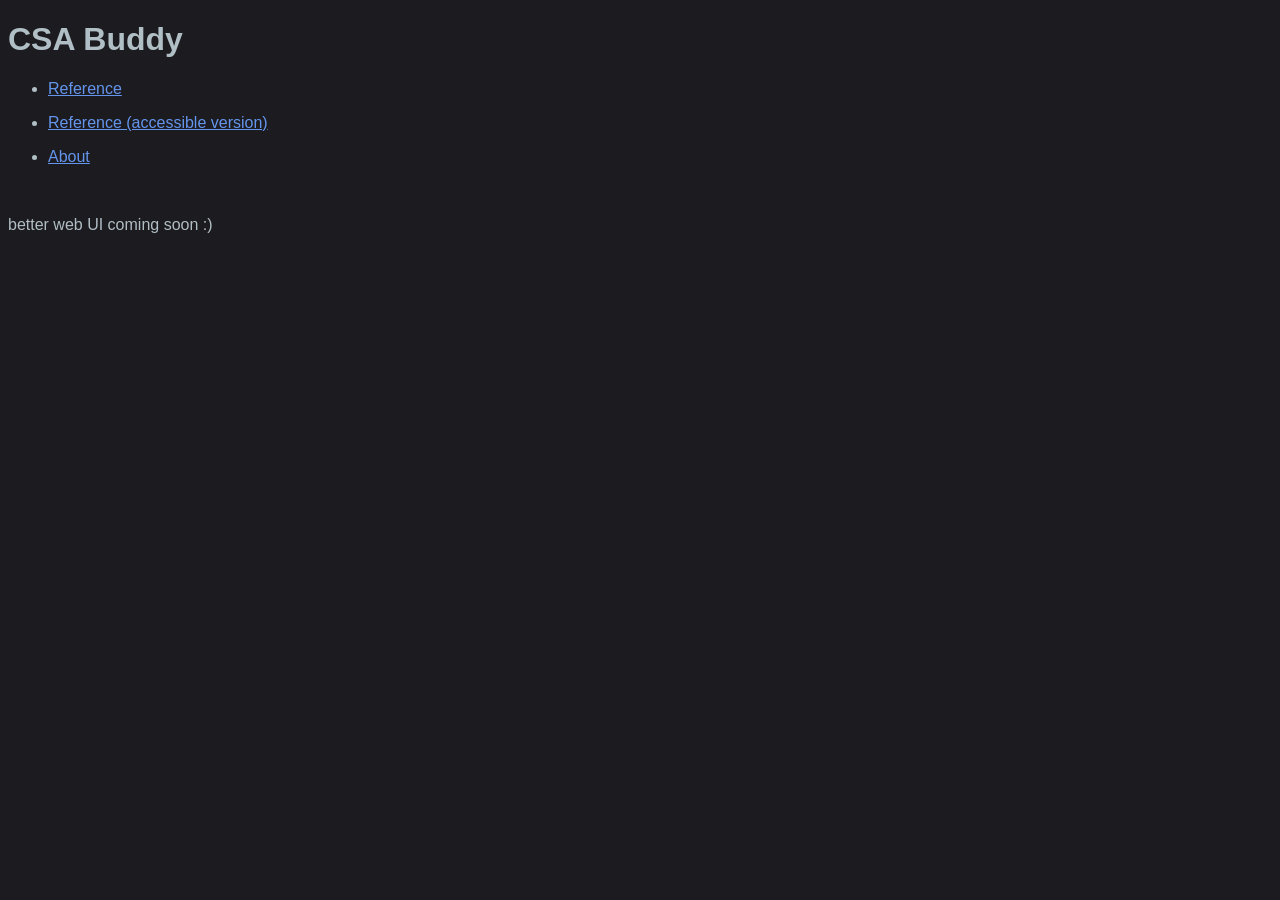
==== index.html @ cfa9b881 "Add web UI Web UI is currently "programmer art". Eventually, I'd like to add a proper navigation bar" ====
<!DOCTYPE html>
<html>

<head>
    <meta charset="UTF-8">
    <meta name="viewport" content="width=device-width, initial-scale=1">
    <title>CSA Buddy</title>
    <link rel="stylesheet" href="style.css">
</head>

<body>
    <h1>CSA Buddy</h1>
    <ul>
        <li><p><a href="reference.html">Reference</a></p></li>
        <li><p><a href="reference-accessible.html">Reference (accessible version)</a></p></li>
        <li><p><a href="aboutpage.html">About</a></p></li>
    </ul>
    <br><p>better web UI coming soon :)</p>
</body>

</html>
---- style.css ----
body {
    background: #1C1B1F;
    color: #B0BEC5;
    font-family: -apple-system, BlinkMacSystemFont, "Segoe UI", Roboto, Helvetica, Arial, sans-serif, "Apple Color Emoji", "Segoe UI Emoji", "Segoe UI Symbol";
}

.led-table td {
    border: 2px solid #B0BEC5;
}

.led-table {
    border-collapse: collapse;
    min-width: 325px;
    width: 80vw;
}

.section-table td {
    border: 0;
    vertical-align: top;
}

.has-color-description {
    width: 100%;
}

.has-color-description td:last-child {
    text-align: right;
    padding-right: 10px;
}

.bold {
    font-weight: bold;
}

.blue {
    background-color: blue;
}

.red {
    background-color: red;
}

.orange {
    background-color: orange;
}

.yellow {
    background-color: yellow;
}

.green {
    background-color: green;
}

.cyan {
    background-color: cyan;
}

.white {
    background-color: white;
}

.magenta {
    background-color: magenta;
}

.black {
    background-color: black;
}

.blink {
    animation: blink 1000ms infinite;
    animation-timing-function: steps(2, jump-none);
}

.vivid-led {
    display: inline-block;
    width: 25px;
    height: 25px;
    border-radius: 50%;
}

.fast100 {
    animation: blink 100ms infinite;
    animation-timing-function: steps(2, jump-none);
}

.fast50 {
    animation: blink 50ms infinite;
    animation-timing-function: steps(2, jump-none);
}

.fast {
    animation: blink 500ms infinite;
    animation-timing-function: steps(2, jump-none);
}

.slow {
    animation: blink 2000ms infinite;
    animation-timing-function: steps(2, jump-none);
}

.double-blink-red {
    animation: double-blink-red 2000ms infinite;
    animation-timing-function: steps(3, jump-none);
}

.double-blink-orange {
    animation: double-blink-orange 2000ms infinite;
    animation-timing-function: steps(3, jump-none);
}

.double-blink-green {
    animation: double-blink-green 2000ms infinite;
    animation-timing-function: steps(3, jump-none);
}

.offset-orange-a {
    animation: offset-orange-A 1000ms infinite;
    animation-timing-function: steps(2, jump-none);
}

.offset-orange-b {
    animation: offset-orange-B 1000ms infinite;
    animation-timing-function: steps(3, jump-none);
}

.offset-red-a {
    animation: offset-red-A 1000ms infinite;
    animation-timing-function: steps(2, jump-none);
}

.offset-red-b {
    animation: offset-red-B 1000ms infinite;
    animation-timing-function: steps(3, jump-none);
}

.fast-strobe-red {
    animation: fast-strobe-red 333ms infinite;
    animation-timing-function: steps(2, jump-none);
}

.fast-strobe-orange {
    animation: fast-strobe-orange 333ms infinite;
    animation-timing-function: steps(2, jump-none);
}

.fast-strobe-green {
    animation: fast-strobe-green 333ms infinite;
    animation-timing-function: steps(2, jump-none);
}

.blink-white {
    animation: blink-white 1000ms infinite;
    animation-timing-function: steps(2, jump-none);
}

.blink-white-fast250 {
    animation: blink-white 250ms infinite;
    animation-timing-function: steps(2, jump-none);
}

.blink-orange {
    animation: blink-orange 1000ms infinite;
    animation-timing-function: steps(2, jump-none);
}

.blink-orange-fast {
    animation: blink-orange 500ms infinite;
    animation-timing-function: steps(2, jump-none);
}

.blink-red {
    animation: blink-red 1000ms infinite;
    animation-timing-function: steps(2, jump-none);
}

.blink-red-fast {
    animation: blink-red 500ms infinite;
    animation-timing-function: steps(2, jump-none);
}

.blink-yellow {
    animation: blink-yellow 1000ms infinite;
    animation-timing-function: steps(2, jump-none);
}

.blink-yellow-fast {
    animation: blink-yellow 500ms infinite;
    animation-timing-function: steps(2, jump-none);
}

.blink-green {
    animation: blink-green 1000ms infinite;
    animation-timing-function: steps(2, jump-none);
}

.blink-black {
    animation: blink-black 1000ms infinite;
    animation-timing-function: steps(2, jump-none);
}

.slow-white {
    animation: blink-white 2000ms infinite;
    animation-timing-function: steps(2, jump-none);
}

.slow-orange {
    animation: blink-orange 2000ms infinite;
    animation-timing-function: steps(2, jump-none);
}

.vivid-blink-blink-pause {
    animation: vivid-blink-blink-pause 2400ms infinite linear;
}

@keyframes blink {
    100% {
        background-color: black;
    }
}

@keyframes double-blink-red {
    0% {
        background-color: red;
    }

    16.67% {
        background-color: red;
    }
    
    17% {
        background-color: black;
    }
    
    33% {
        background-color: black;
    }

    33.33% {
        background-color: red;
    }

    49% {
        background-color: red;
    }

    50% {
        background-color: black;
    }

    100% {
        background-color: black;
    }
}

@keyframes double-blink-orange {
    0% {
        background-color: orange;
    }

    16.67% {
        background-color: orange;
    }
    
    17% {
        background-color: black;
    }
    
    33% {
        background-color: black;
    }

    33.33% {
        background-color: orange;
    }

    49% {
        background-color: orange;
    }

    50% {
        background-color: black;
    }

    100% {
        background-color: black;
    }
}

@keyframes double-blink-green {
    0% {
        background-color: green;
    }

    16.67% {
        background-color: green;
    }
    
    17% {
        background-color: black;
    }
    
    33% {
        background-color: black;
    }

    33.33% {
        background-color: green;
    }

    49% {
        background-color: green;
    }

    50% {
        background-color: black;
    }

    100% {
        background-color: black;
    }
}

@keyframes offset-orange-A {
    0% {
        background-color: orange;
    }

    32% {
        background-color: orange;
    }

    33% {
        background-color: black;
    }

    100% {
        background-color: black;
    }
}

@keyframes offset-orange-B {
    0% {
        background-color: black;
    }

    32% {
        background-color: black;
    }

    33% {
        background-color: orange;
    }

    65% {
        background-color: orange;
    }

    66% {
        background-color: black;
    }

    100% {
        background-color: black;
    }
}

@keyframes offset-red-A {
    0% {
        background-color: red;
    }

    32% {
        background-color: red;
    }

    33% {
        background-color: black;
    }

    100% {
        background-color: black;
    }
}

@keyframes offset-red-B {
    0% {
        background-color: black;
    }

    32% {
        background-color: black;
    }

    33% {
        background-color: red;
    }

    65% {
        background-color: red;
    }

    66% {
        background-color: black;
    }

    100% {
        background-color: black;
    }
}

@keyframes fast-strobe-red {
    0% {
        background-color: red;
    }

    79% {
        background-color: red;
    }

    80% {
        background-color: black;
    }

    100% {
        background-color: black;
    }
}

@keyframes fast-strobe-orange {
    0% {
        background-color: orange;
    }

    79% {
        background-color: orange;
    }

    80% {
        background-color: black;
    }

    100% {
        background-color: black;
    }
}

@keyframes fast-strobe-green {
    0% {
        background-color: green;
    }

    79% {
        background-color: green;
    }

    80% {
        background-color: black;
    }

    100% {
        background-color: black;
    }
}

@keyframes blink-white {
    100% {
        background-color: white;
    }
}

@keyframes blink-orange {
    100% {
        background-color: orange;
    }
}

@keyframes blink-red {
    100% {
        background-color: red;
    }
}

@keyframes blink-yellow {
    100% {
        background-color: yellow;
    }
}

@keyframes blink-green {
    100% {
        background-color: green;
    }
}

@keyframes blink-black {
    100% {
        background-color: black;
    }
}

@keyframes vivid-blink-blink-pause {
    0% {
        background-color: green;
    }

    20% {
        background-color: green;
    }

    20.0001% {
        background-color: black;
    }

    40% {
        background-color: black;
    }

    40.0001% {
        background-color: green;
    }

    60% {
        background-color: green;
    }

    60.0001% {
        background-color: black;
    }

    100% {
        background-color: black;
    }
}

.led {
    width: 50px;
    border: 1px black solid !important;
}

.highlight {
    background-color: #FBC02D;
    font-weight: bold;
    color: #000000;
}

summary {
    font-size: 24px;
}

code {
    background-color: #212121;
    border-radius: 2px;
    padding: 1px 2px;
}

a {
    color: cornflowerblue;
}
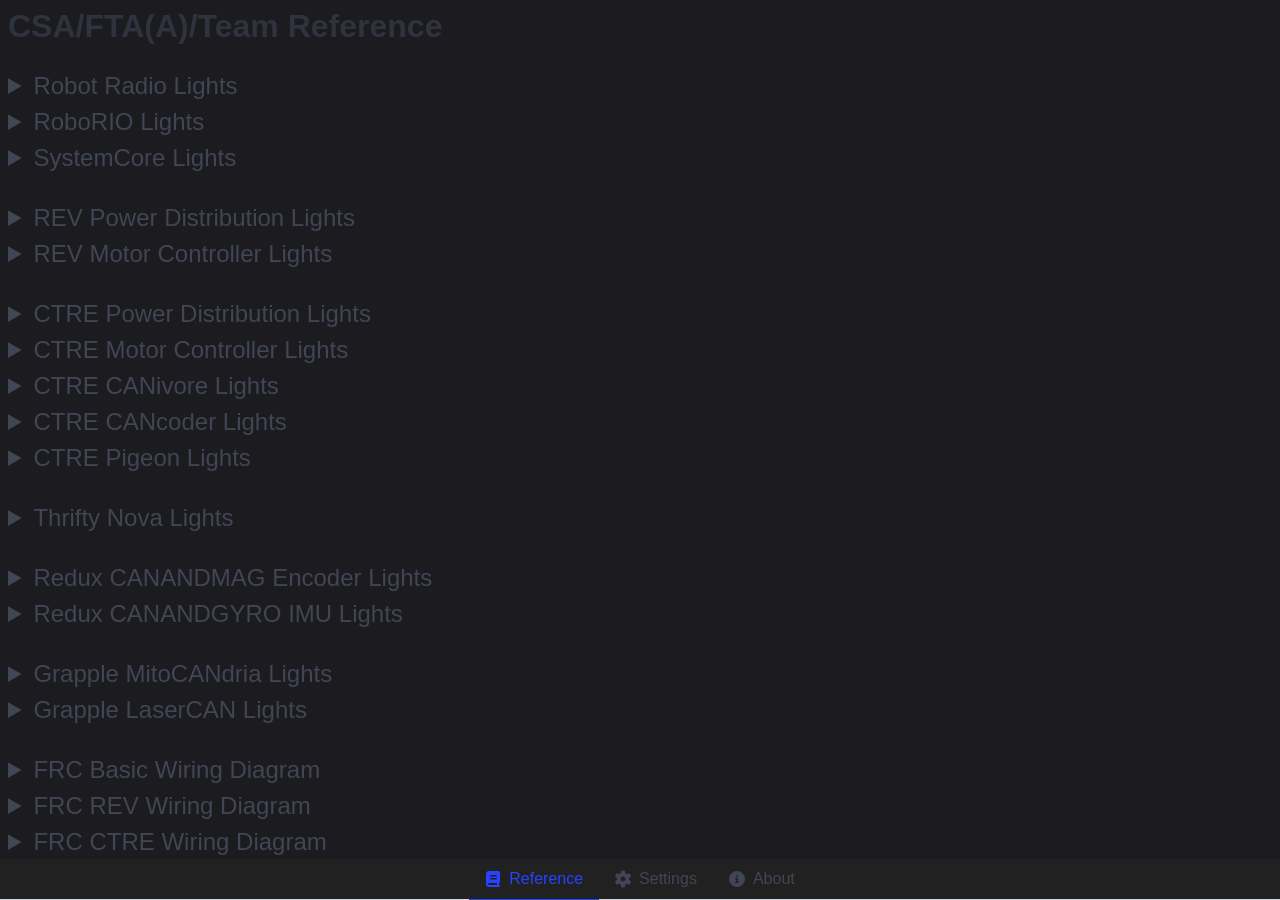
==== commit 55b1230e: "Web UI now has navigation" ====
--- a/index.html
+++ b/index.html
@@ -6,16 +6,15 @@
     <meta name="viewport" content="width=device-width, initial-scale=1">
     <title>CSA Buddy</title>
     <link rel="stylesheet" href="style.css">
+    <link rel="stylesheet" href="bulma.min.css">
+    <link rel="stylesheet" href="fontawesome/css/fontawesome.min.css">
+    <link rel="stylesheet" href="fontawesome/css/solid.min.css">
+    <meta http-equiv="refresh" content="0; url=https://jschenke488.github.io/CSA-Buddy-Assets/reference.html" />
 </head>
 
 <body>
     <h1>CSA Buddy</h1>
-    <ul>
-        <li><p><a href="reference.html">Reference</a></p></li>
-        <li><p><a href="reference-accessible.html">Reference (accessible version)</a></p></li>
-        <li><p><a href="aboutpage.html">About</a></p></li>
-    </ul>
-    <br><p>better web UI coming soon :)</p>
+    <p>If you are not redirected, <a href="/reference.html">click here</a>.</p>
 </body>
 
 </html>
--- a/style.css
+++ b/style.css
@@ -1,7 +1,11 @@
-body {
+html, :root {
     background: #1C1B1F;
     color: #B0BEC5;
     font-family: -apple-system, BlinkMacSystemFont, "Segoe UI", Roboto, Helvetica, Arial, sans-serif, "Apple Color Emoji", "Segoe UI Emoji", "Segoe UI Symbol";
+}
+
+ul {
+    list-style: inside !important;
 }
 
 .led-table td {
@@ -50,6 +54,10 @@
 
 .green {
     background-color: green;
+}
+
+.lightGreen {
+    background-color: lime;
 }
 
 .cyan {
@@ -175,6 +183,21 @@
     animation-timing-function: steps(2, jump-none);
 }
 
+.blink-blue {
+    animation: blink-blue 1000ms infinite;
+    animation-timing-function: steps(2, jump-none);
+}
+
+.blink-cyan {
+    animation: blink-cyan 1000ms infinite;
+    animation-timing-function: steps(2, jump-none);
+}
+
+.blink-magenta {
+    animation: blink-magenta 1000ms infinite;
+    animation-timing-function: steps(2, jump-none);
+}
+
 .blink-red-fast {
     animation: blink-red 500ms infinite;
     animation-timing-function: steps(2, jump-none);
@@ -185,6 +208,11 @@
     animation-timing-function: steps(2, jump-none);
 }
 
+.blink-purple {
+    animation: blink-purple 1000ms infinite;
+    animation-timing-function: steps(2, jump-none);
+}
+
 .blink-yellow-fast {
     animation: blink-yellow 500ms infinite;
     animation-timing-function: steps(2, jump-none);
@@ -482,9 +510,33 @@
     }
 }
 
+@keyframes blink-blue {
+    100% {
+        background-color: blue;
+    }
+}
+
+@keyframes blink-cyan {
+    100% {
+        background-color: cyan;
+    }
+}
+
+@keyframes blink-magenta {
+    100% {
+        background-color: magenta;
+    }
+}
+
 @keyframes blink-yellow {
     100% {
         background-color: yellow;
+    }
+}
+
+@keyframes blink-purple {
+    100% {
+        background-color: purple;
     }
 }
 
@@ -557,4 +609,18 @@
 
 a {
     color: cornflowerblue;
+}
+
+.isWebView .hideInWebView {
+    display: none;
+}
+
+#web-navbar {
+    position: fixed;
+    bottom: 0;
+    left: 0;
+    width: 100vw;
+    z-index: 99;
+    margin-bottom: 0;
+    background-color: #212121;
 }
--- a/fontawesome/css/solid.min.css
+++ b/fontawesome/css/solid.min.css
@@ -0,0 +1,6 @@
+/*!
+ * Font Awesome Free 7.3.1 by @fontawesome - https://fontawesome.com
+ * License - https://fontawesome.com/license/free (Icons: CC BY 4.0, Fonts: SIL OFL 1.1, Code: MIT License)
+ * Copyright 2026 Fonticons, Inc.
+ */
+:host,:root{--fa-family-classic:"Font Awesome 7 Free";--fa-font-solid:normal 900 1em/1 var(--fa-family-classic);--fa-style-family-classic:var(--fa-family-classic)}@font-face{font-family:"Font Awesome 7 Free";font-style:normal;font-weight:900;font-display:block;src:url(../webfonts/fa-solid-900.woff2)}.fas{--fa-style:900}.fa-classic,.fas{--fa-family:var(--fa-family-classic)}.fa-solid{--fa-style:900}
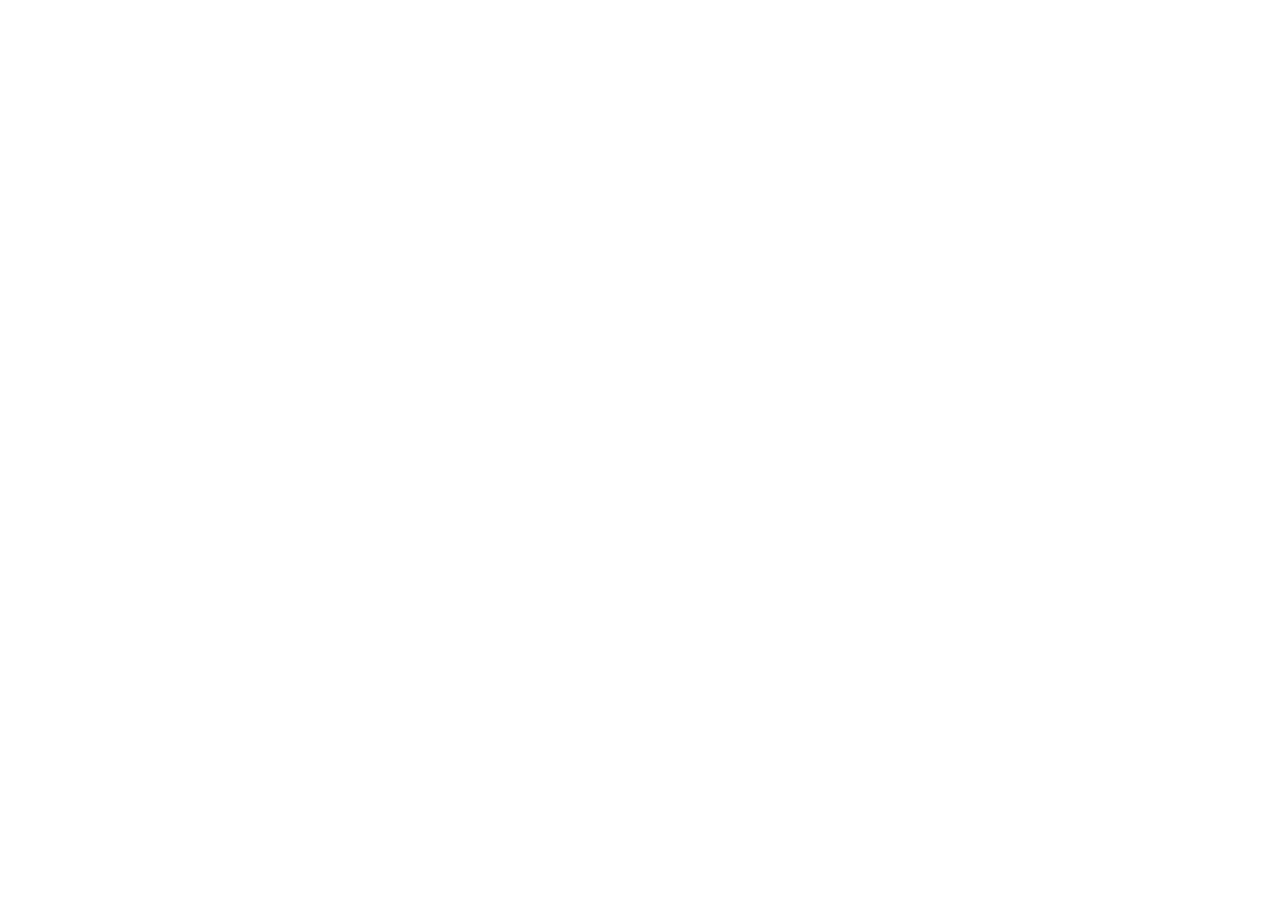
==== commit f672d7f9: "update domain in redirect" ====
--- a/index.html
+++ b/index.html
@@ -9,7 +9,7 @@
     <link rel="stylesheet" href="bulma.min.css">
     <link rel="stylesheet" href="fontawesome/css/fontawesome.min.css">
     <link rel="stylesheet" href="fontawesome/css/solid.min.css">
-    <meta http-equiv="refresh" content="0; url=https://jschenke488.github.io/CSA-Buddy-Assets/reference.html" />
+    <meta http-equiv="refresh" content="0; url=https://csabuddy.app/reference.html" />
 </head>
 
 <body>
--- a/style.css
+++ b/style.css
@@ -1,6 +1,5 @@
 html, :root {
-    background: #1C1B1F;
-    color: #B0BEC5;
+    background: var(--bulma-body-background-color);
     font-family: -apple-system, BlinkMacSystemFont, "Segoe UI", Roboto, Helvetica, Arial, sans-serif, "Apple Color Emoji", "Segoe UI Emoji", "Segoe UI Symbol";
 }
 
@@ -594,7 +593,7 @@
 .highlight {
     background-color: #FBC02D;
     font-weight: bold;
-    color: #000000;
+    color: #000000 !important;
 }
 
 summary {
@@ -605,10 +604,6 @@
     background-color: #212121;
     border-radius: 2px;
     padding: 1px 2px;
-}
-
-a {
-    color: cornflowerblue;
 }
 
 .isWebView .hideInWebView {
@@ -622,5 +617,5 @@
     width: 100vw;
     z-index: 99;
     margin-bottom: 0;
-    background-color: #212121;
+    background-color: var(--bulma-code-background);
 }
